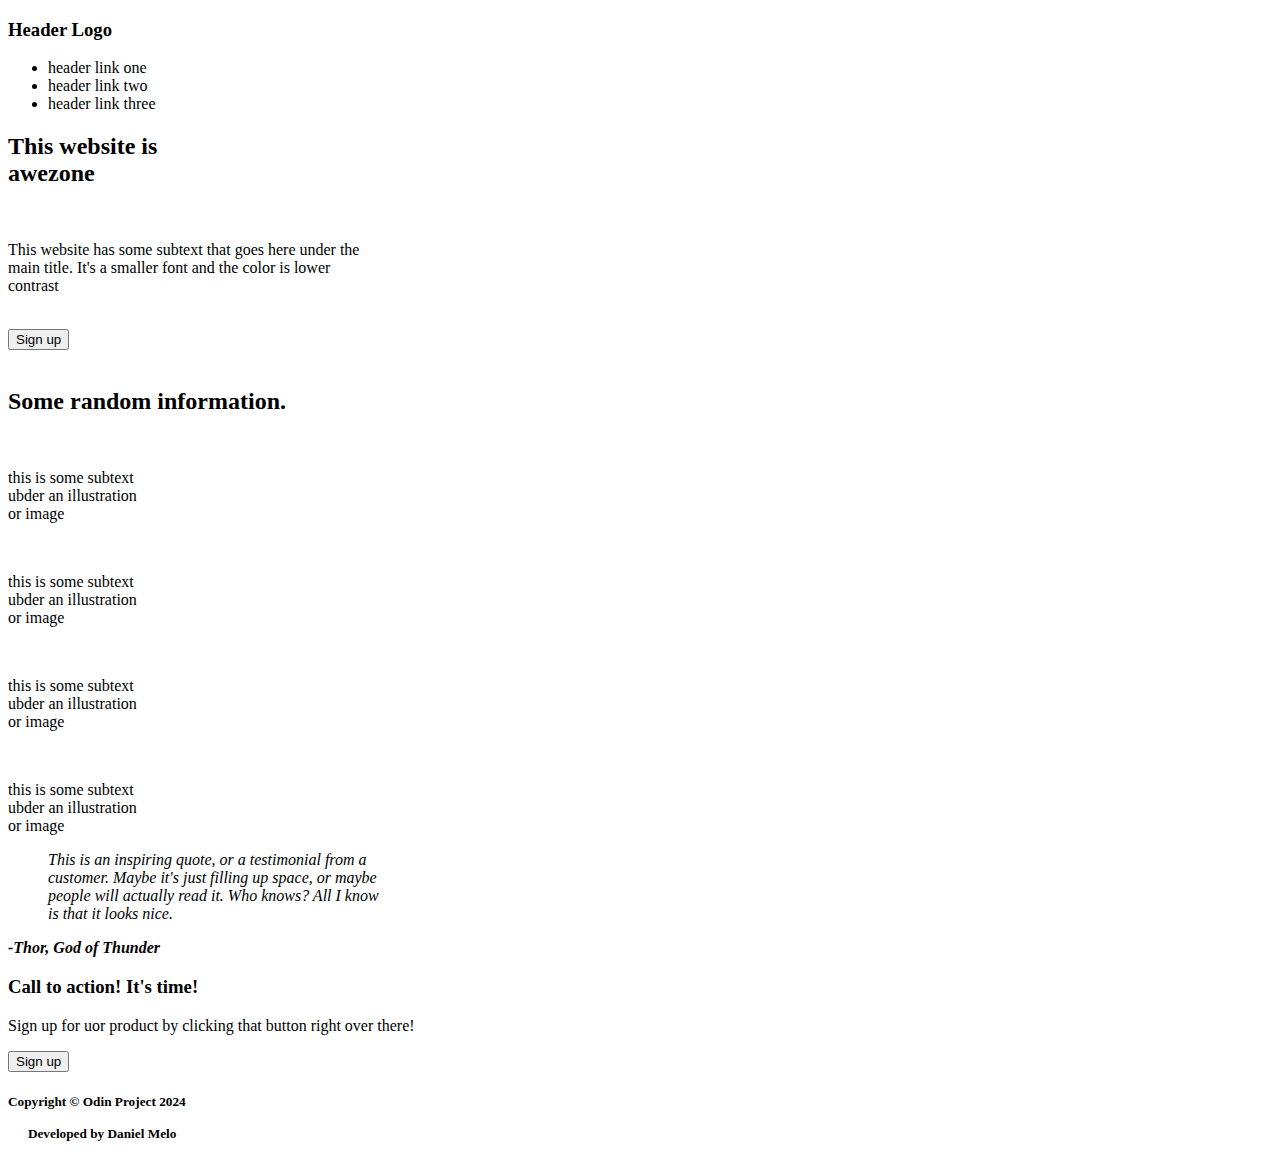
==== index.html @ 3e9b11e9 "Create index.html" ====
<!DOCTYPE html>
<html lang="en">
<head>
    <meta charset="UTF-8">
    <meta name="viewport" content="width=device-width, initial-scale=1.0">
    <link rel="stylesheet" href="style.css">
    <title>Document</title>
</head>
<body>
    <header>
        <h3>Header Logo</h3>
        <div class="navbar">
            <nav>
                <ul>
                    <li><a>header link one</a></li>
                    <li><a>header link two</a></li>            
                    <li><a>header link three</a></li>
                </ul>
            </nav>
        </div>
    </header>

    <div class="container">
        <div class="caixa1">
            <div class="texto">
                <h2>This website is<br>
                    awezone</h2>
                <br>
                <p>This website has some subtext that goes here under the<br> 
                   main title. It's a smaller font and the color is lower<br>
                   contrast</p>
                   <br>
                <button>Sign up</button>
            </div>
           
        </div>

        <div class="caixa2">
            <div class="box-img">
              <img src="img/logo.jpg" alt="">

            </div>
        </div>
    </div>

    <div class="informacao">
        <div class="letras">
            <h2>Some random information.</h2>
        </div>

        <div class="imagens">
            <div class="foto1">
                <img src="img/foto1.jpg" alt="">
                <p>this is some subtext<br>
                ubder an illustration<br>
                or image</p>
            </div>
            <div class="foto2">
                <img src="img/foto2.jpg" alt="">
                <p>this is some subtext<br>
                   ubder an illustration<br>
                   or image</p>
            </div>
            <div class="foto3">
                <img src="img/foto3.png" alt="">
                <p>this is some subtext<br>
                   ubder an illustration<br>
                   or image</p>
            </div>
            <div class="foto4">
                <img src="img/foto4.jpg" alt="">
                <p>this is some subtext<br>
                   ubder an illustration<br>
                   or image</p>
            </div>
        </div>
    </div>

    <div class="mensagem">
        <blockquote><em>This is an inspiring quote, or a testimonial from a<br>
        customer. Maybe it's just filling up space, or maybe<br>
        people will actually read it. Who knows? All I know<br>
        is that it looks nice.</em></blockquote>
        <p><em><strong>-Thor, God of Thunder</strong></em></p>
    </div>

    <div class="call-to-action">
        <div class="box">
            <div class="box1">
                <h3>Call to action! It's time!</h3>
                <p>Sign up for uor product by clicking that button right over there!</p>
            </div>
            <div class="bot">
                <button>Sign up</button>
            </div>

        </div>
    </div>
   
    <div class="footer">
        <h5>Copyright &copy Odin Project 2024<br>
        <br>
        &nbsp;&nbsp;&nbsp;&nbsp;&nbsp;
        Developed by Daniel Melo</h5>
    </div>
</body>
</html>
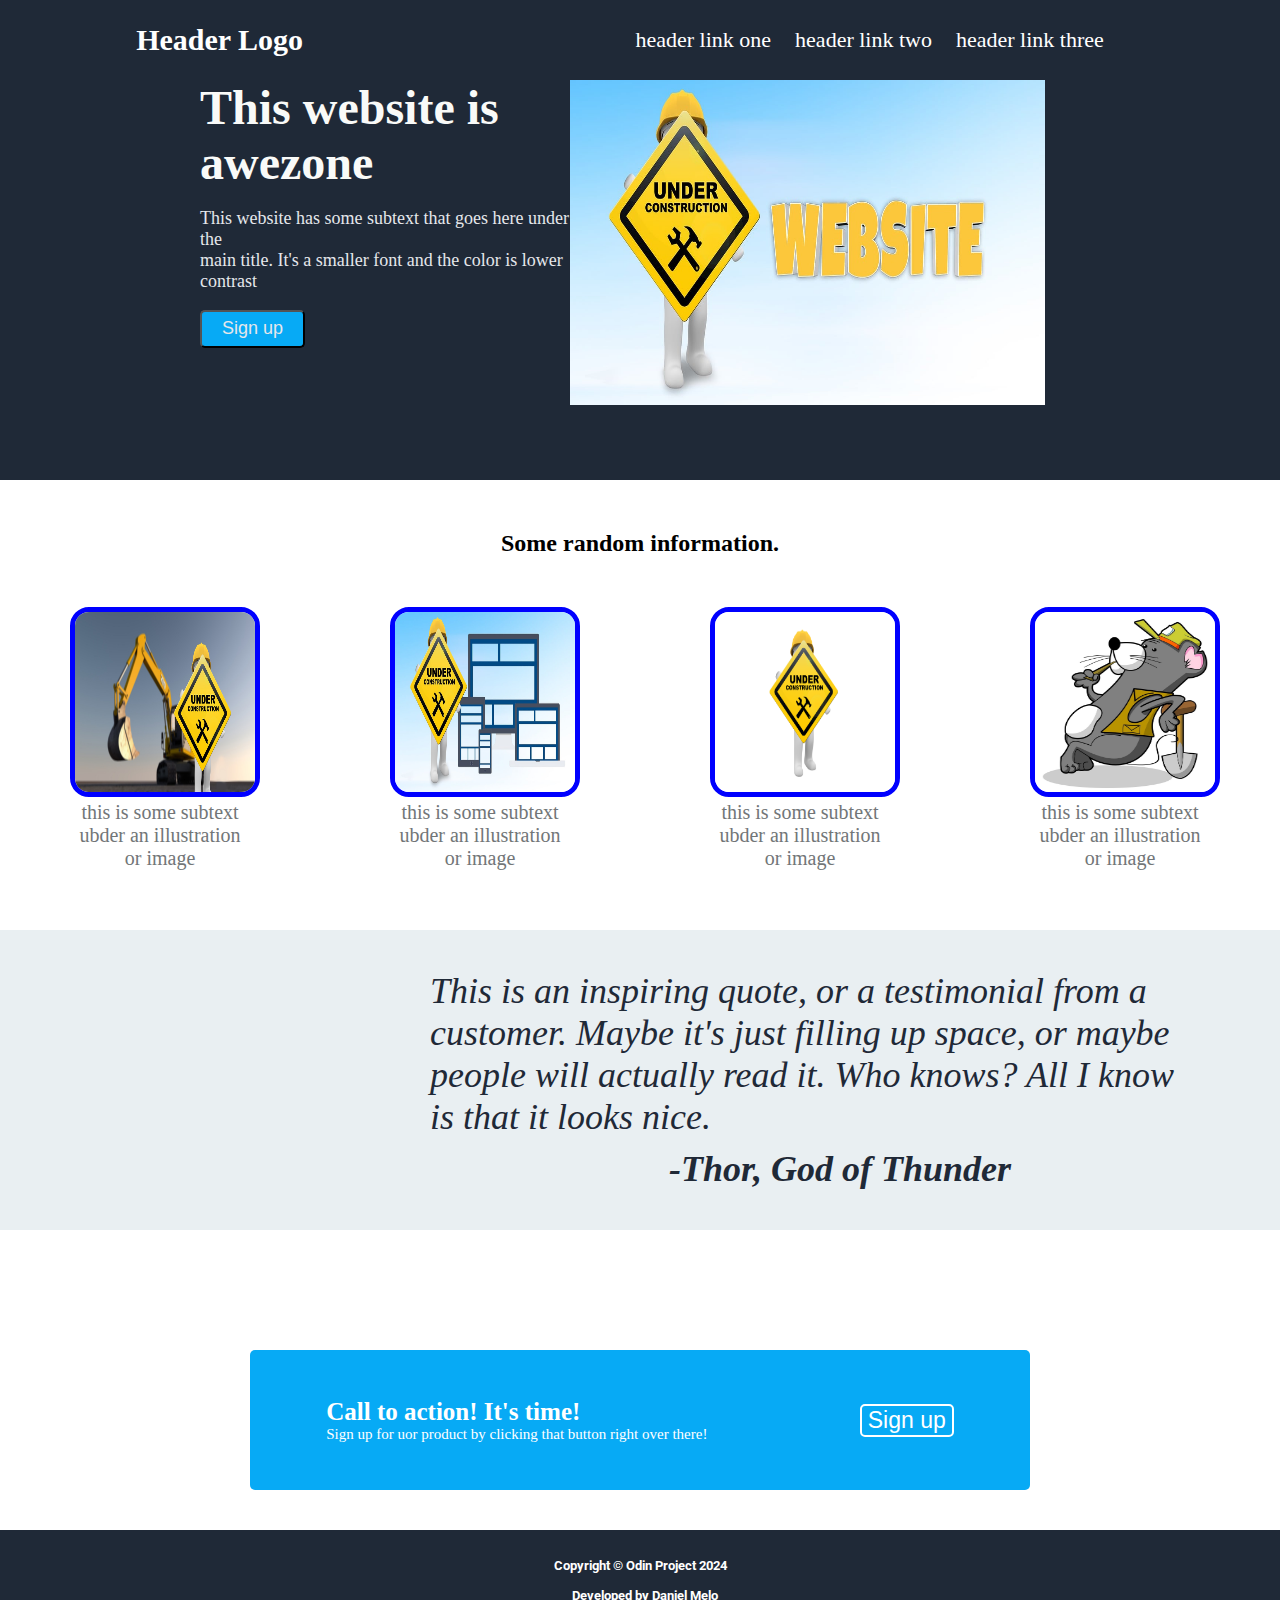
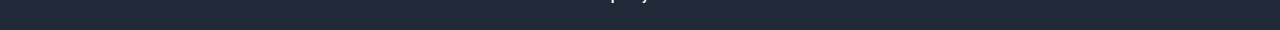
==== commit 5fed4d8d: "Update index.html" ====
--- a/index.html
+++ b/index.html
@@ -37,7 +37,7 @@
 
         <div class="caixa2">
             <div class="box-img">
-              <img src="img/logo.jpg" alt="">
+              <img src="logo.jpg" alt="">
 
             </div>
         </div>
@@ -50,25 +50,25 @@
 
         <div class="imagens">
             <div class="foto1">
-                <img src="img/foto1.jpg" alt="">
+                <img src="foto1.jpg" alt="">
                 <p>this is some subtext<br>
                 ubder an illustration<br>
                 or image</p>
             </div>
             <div class="foto2">
-                <img src="img/foto2.jpg" alt="">
+                <img src="foto2.jpg" alt="">
                 <p>this is some subtext<br>
                    ubder an illustration<br>
                    or image</p>
             </div>
             <div class="foto3">
-                <img src="img/foto3.png" alt="">
+                <img src="foto3.png" alt="">
                 <p>this is some subtext<br>
                    ubder an illustration<br>
                    or image</p>
             </div>
             <div class="foto4">
-                <img src="img/foto4.jpg" alt="">
+                <img src="foto4.jpg" alt="">
                 <p>this is some subtext<br>
                    ubder an illustration<br>
                    or image</p>
--- a/style.css
+++ b/style.css
@@ -0,0 +1,320 @@
+@import url('https://fonts.googleapis.com/css2?family=Roboto:ital,wght@0,100;0,300;0,400;0,500;0,700;0,900;1,100;1,300;1,400;1,500;1,700;1,900&display=swap');
+
+*{
+    margin: auto;
+}
+
+header{
+    background-color: #1F2937;
+    display: flex;
+    height: 80px;
+    width: 100%;
+}
+
+header h3{
+    color: white;
+    font-size: 30px;
+    justify-content:flex-start;
+}
+
+.navbar{
+    display: flex;
+    align-items: center;
+    justify-content:flex-end ;
+    padding: 20px;
+
+}
+
+nav{
+    flex: 1;
+    text-align: right;
+    flex-direction: row;
+}
+
+nav ul{
+    display: inline-block;
+    list-style-type: none;
+}
+
+nav ul li{
+    display: inline-block;
+    margin-right: 20px;
+    
+
+}
+
+nav ul li a{
+    text-decoration: none;
+    color: white;
+    font-size: 22px;
+    cursor: pointer;
+}
+
+.container{
+    width: 100%;
+    display: flex;
+    flex-direction: row;
+    justify-content: center;
+    background-color: #1F2937;
+
+}
+
+.container .caixa1{
+    background-color: #1F2937;
+    width: 100%;
+    height: 400px;
+    align-items: center;
+}
+
+.container .caixa1 .texto{
+    background-color: #1F2937;
+    padding-left: 200px;
+    height: 400px;
+}
+
+.container .caixa1 .texto h2{
+    background-color: #1F2937;
+    color: #f9faf8;
+    font-size: 48px;
+    font-weight: 900;
+}
+
+.container .caixa1 .texto p{
+    font-size: 18px;
+    color: #E5E7EB;
+    background-color: #1F2937;
+}
+
+.container .caixa1 .texto button{
+    background-color: #07aaf5;
+    padding: 20px;
+    border-radius: 5px;
+    height: 12px;
+    font-size: 18px;
+    color: #E5E7EB;
+    padding-top: 6px;
+    padding-bottom: 28px;
+    cursor: pointer;
+
+}
+
+.container .caixa2{
+background-color: #1F2937;
+display: flex;
+width: 100%;
+height: 400px;
+align-items: center;
+padding-right: 95px;
+}
+
+.container .caixa2 .box-img{
+    width: 475px;
+    height: 325px;
+    margin-right: 140px;
+    margin-bottom: 80px;
+    background-color: #cbd0d6;
+
+}
+
+.container .caixa2 .box-img img{
+    width: 475px;
+    height: 325px;
+    margin-right: 140px;
+    margin-bottom: 80px;
+}
+
+.informacao{
+    background-color: white;
+    height: 400px;
+    width: 100%;
+}
+
+.informacao .letras{
+    display: flex;
+    margin: 50px;
+}
+
+.informacao .imagens{
+    display: flex;
+    width: 100%;
+    height: 80px;
+    justify-content: center;
+    align-content: center;
+}
+
+.informacao .imagens .foto1{
+    flex-direction: column;
+    justify-content: center;
+    align-content: center;
+    align-self: center;
+    width: 180px;
+    height: 180px;
+}
+
+.informacao .imagens .foto1 img{
+    width: 180px;
+    height: 180px;
+    border: 5px solid blue;
+    border-radius: 10%;
+}
+
+.informacao .imagens .foto1 p{
+    color: #727678;
+    text-align: center;
+    font-size: 20px;
+}
+.informacao .imagens .foto2{
+    flex-direction: column;
+    justify-content: center;
+    align-content: center;
+    align-self: center;
+    width: 180px;
+    height: 180px;
+}
+
+.informacao .imagens .foto2 img{
+    width: 180px;
+    height: 180px;
+    border: 5px solid blue;
+    border-radius: 10%;
+}
+
+.informacao .imagens .foto2 p{
+    color: #727678;
+    text-align: center;
+    font-size: 20px;
+}
+
+.informacao .imagens .foto3{
+    flex-direction: column;
+    justify-content: center;
+    align-content: center;
+    align-self: center;
+    width: 180px;
+    height: 180px;
+}
+
+.informacao .imagens .foto3 img{
+    width: 180px;
+    height: 180px;
+    border: 5px solid blue;
+    border-radius: 10%;
+}
+
+.informacao .imagens .foto3 p{
+    color: #727678;
+    text-align: center;
+    font-size: 20px;
+}
+
+.informacao .imagens .foto4{
+    flex-direction: column;
+    justify-content: center;
+    align-content: center;
+    align-self: center;
+    width: 180px;
+    height: 180px;
+}
+
+.informacao .imagens .foto4 img{
+    width: 180px;
+    height: 180px;
+    border: 5px solid blue;
+    border-radius: 10%;
+}
+
+.informacao .imagens .foto4 p{
+    color: #727678;
+    text-align: center;
+    font-size: 20px;
+}
+
+.mensagem{
+    background-color: #e9eff2;
+    height: 240px;
+    padding: 30px;
+}
+
+.mensagem blockquote{
+    text-align: justify;
+    padding-left: 400px;
+    padding-top: 10px;
+    padding-bottom: 10px;
+    color: #1F2937;
+    font-size: 36px;
+    font-style: light italic;
+}
+
+.mensagem p{
+    text-align: center;
+    padding-left: 400px;
+    padding-bottom: 15px;
+    color: #1F2937;
+    font-size: 36px;
+    font-style: light italic ;
+    
+}
+
+.call-to-action{
+    background-color: white;
+    height: 60px;
+    padding: 120px;
+    padding-left: 250px;
+    padding-right: 250px;
+}
+
+.call-to-action .box{
+    display: flex;
+    background-color: #07aaf5;
+    height: 140px;
+    width: 100%;
+    justify-content: center;
+    border-radius: 5px;
+    display: flex;
+}
+
+.call-to-action .box .box1{
+    flex-direction: column;
+    align-items: flex-start;
+}
+
+.call-to-action .box .box1 h3{
+    color: white;
+    font-weight: bolder;
+    font-size: 25px;
+}
+
+.call-to-action .box .box1 p{
+    color: white;
+    font-size: 15px;
+}
+
+.call-to-action .box{
+    display: flex;
+}
+
+.call-to-action .box .bot button{
+    background-color: #07aaf5 ;
+    color: white;
+    border: white 2px solid;
+    border-radius: 5px;
+    align-items: flex-end;
+    font-size: 23px;
+    cursor: pointer;
+}
+
+.footer{
+    height: 100px;
+    width: 100%;
+    display: flex;
+    background-color: #1F2937;
+    flex-direction: column ;
+    justify-content: center;
+    align-content: center;
+}
+
+.footer h5{
+    align-items: center;
+    color: white;
+    font-family: "roboto";
+}
